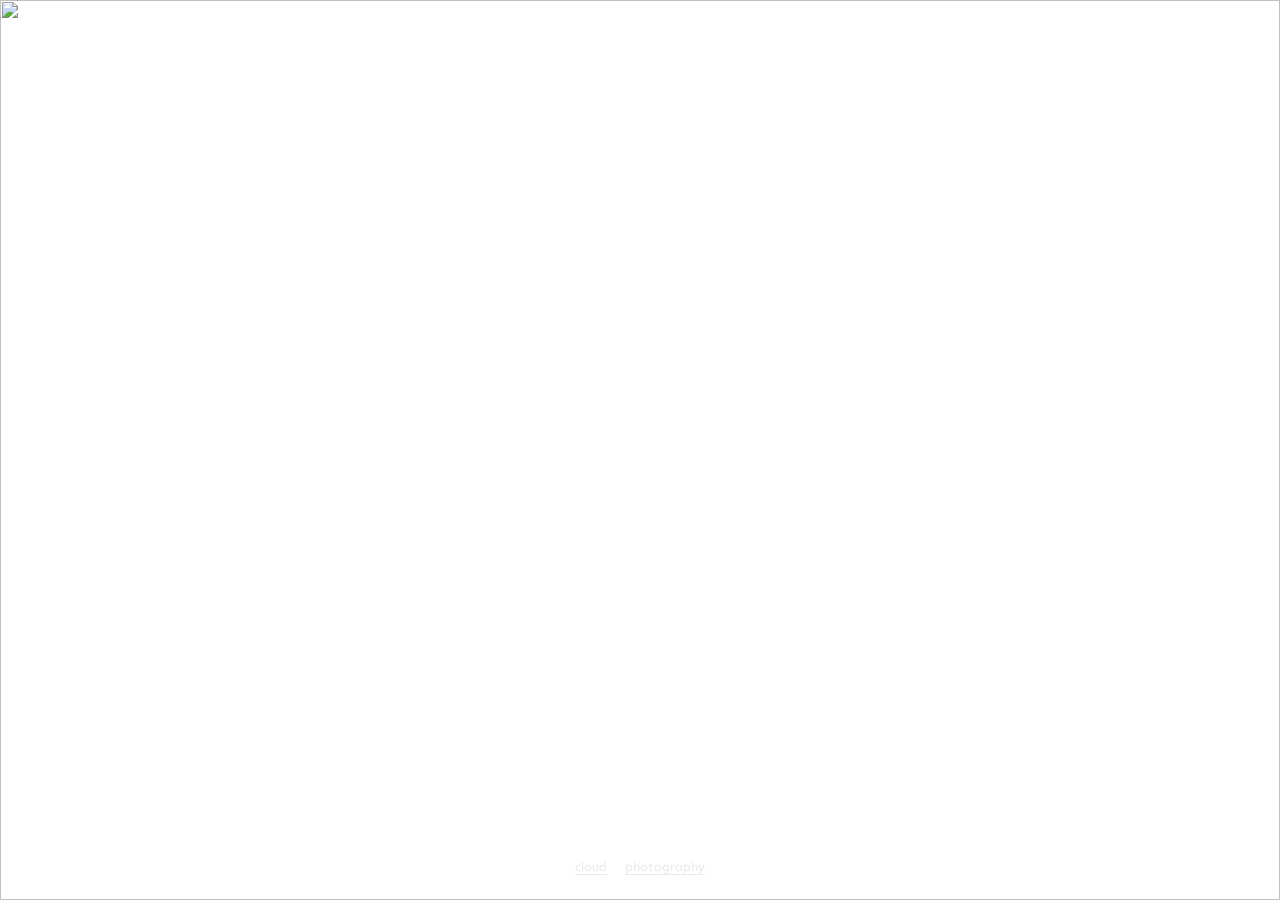
==== background.html @ 5a9f3c06 "Add files via upload" ====
<!DOCTYPE html>
<html lang="en" >
<head>
  <meta charset="UTF-8">
  <title>CodePen - Yet another slider</title>
  <link rel='stylesheet' href='https://fonts.googleapis.com/css2?family=Sen&amp;display=swap'><link rel="stylesheet" href="./style_bg.css">

</head>
<body>
<!-- partial:index.partial.html -->
<div id="main">
    <h1></h1>
    <div class="content">
        <p>可以按键盘上的  <kbd>▲</kbd> <kbd>▼</kbd> 向上/向下滑动进行导航。或也可以使用鼠标滚轮。</p>
        <p><a href="http://cloud.cllli.com:54321/" target="_blank">cloud</a> // <a href="https://photography.cllli.com/" target="_blank">photography</a>
    </div>
    <div class="buttons">
        <button class="next" onclick="go(-1)"></button>
        <button class="prev" onclick="go(1)"></button>
    </div>
</div>
<!-- partial -->
  <script src='https://cdnjs.cloudflare.com/ajax/libs/gsap/3.2.6/gsap.min.js'></script><script  src="./script_bg.js"></script>

</body>
</html>
---- style_bg.css ----
html,
body {
  padding: 0;
  margin: 0;
  overflow: hidden;
  font-family: "Sen";
}
* {
  box-sizing: border-box;
  outline: none;
  -webkit-tap-highlight-color: transparent;
  cursor: none;
  user-select: none;
  -webkit-user-drag: none;
}
#main {
  display: flex;
}
#main .part {
  flex: 1;
}
#main .part .section {
  width: 100%;
  height: 100vh;
  position: relative;
  overflow: hidden;
}
#main .part .section img {
  width: 100vw;
  height: 100vh;
  object-fit: cover;
  position: absolute;
  left: var(--x);
  pointer-events: none;
}
.cursor {
  width: var(--size);
  height: var(--size);
  border-radius: 50%;
  background: white;
  position: absolute;
  z-index: 999;
  pointer-events: none;
  mix-blend-mode: difference;
}
.cursor-f {
  width: var(--size);
  height: var(--size);
  position: absolute;
  top: 0;
  left: 0;
  background-image: url("data:image/svg+xml,%3Csvg width='47' height='47' viewBox='0 0 47 47' fill='none' xmlns='http://www.w3.org/2000/svg'%3E%3Cpath d='M42.4202 42.4202C38.8403 46 33.3594 46 23.5 46C13.6406 46 8.15966 46 4.57983 42.4202C1 38.8403 1 33.3594 1 23.5C1 13.6406 1 8.15966 4.57983 4.57983C8.15966 1 13.6406 1 23.5 1C33.3594 1 38.8403 1 42.4202 4.57983C46 8.15966 46 13.6406 46 23.5C46 33.3594 46 38.8403 42.4202 42.4202Z' stroke='white'/%3E%3C/svg%3E%0A");
  background-size: cover;
  mix-blend-mode: difference;
  pointer-events: none;
  opacity: 0.5;
}
.buttons {
  position: absolute;
  right: 25px;
  top: 50%;
  transform: translateY(-50%);
  z-index: 99;
}
.buttons button {
  border: none;
  background-size: contain;
  background: url("data:image/svg+xml,%3Csvg width='10' height='29' viewBox='0 0 10 29' fill='none' xmlns='http://www.w3.org/2000/svg'%3E%3Cpath d='M9 0V27L1 17.4857' stroke='white' stroke-width='2' /%3E%3C/svg%3E%0A") no-repeat;
  background-position: center;
  width: 10px;
  height: 30px;
  display: block;
  margin: 20px 0;
  padding: 0 15px;
  transition-duration: 0.6s;
}
.buttons button.next {
  transform: scaleY(-1);
}
.buttons button.prev:active {
  transform: translateY(8px);
}
.buttons button.next:active {
  transform: scaleY(-1) translateY(8px);
}
h1 {
  position: absolute;
  top: 50%;
  transform: translateY(-50%);
  left: 0;
  right: 0;
  margin: auto;
  z-index: 99;
  color: white;
  text-align: center;
  font-size: 2.6em;
  mix-blend-mode: overlay;
  pointer-events: none;
}
.content {
  width: 90%;
  position: absolute;
  bottom: 20px;
  text-align: center;
  left: 0;
  right: 0;
  margin: auto;
  color: white;
  z-index: 99;
  font-size: 0.8em;
}
.content p {
  margin: 0.5em auto;
}
.content kbd {
  width: 15px;
  height: 15px;
  border: 1px solid white;
  display: inline-block;
  border-radius: 3px;
  font-size: 0.9em;
  vertical-align: text-top;
}
.content a {
  color: rgba(227, 227, 227, 0.78);
  text-decoration: none;
  border-bottom: 1px solid currentColor;
}
.content a:hover {
  padding-bottom: 1px;
}
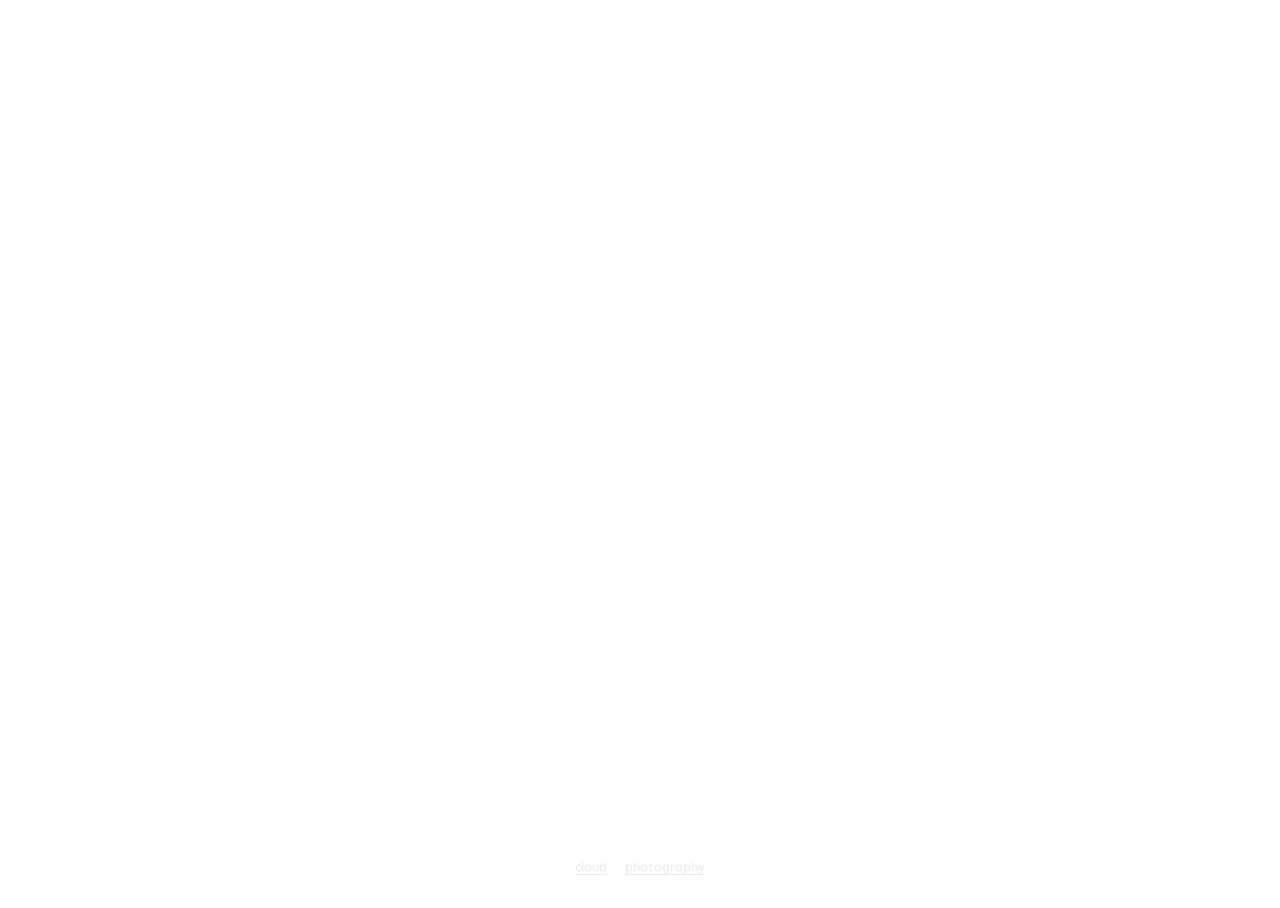
==== commit 43e2445f: "Update background.html" ====
--- a/background.html
+++ b/background.html
@@ -9,9 +9,9 @@
 <body>
 <!-- partial:index.partial.html -->
 <div id="main">
-    <h1></h1>
+    <h1>超超超级无敌大香蕉</h1>
     <div class="content">
-        <p>可以按键盘上的  <kbd>▲</kbd> <kbd>▼</kbd> 向上/向下滑动进行导航。或也可以使用鼠标滚轮。</p>
+        <p>可按键盘上的  <kbd>▲</kbd> <kbd>▼</kbd> 向上/向下滑动进行导航。或也可以使用鼠标滚轮。</p>
         <p><a href="http://cloud.cllli.com:54321/" target="_blank">cloud</a> // <a href="https://photography.cllli.com/" target="_blank">photography</a>
     </div>
     <div class="buttons">
--- a/style_bg.css
+++ b/style_bg.css
@@ -2,65 +2,66 @@
 body {
   padding: 0;
   margin: 0;
-  overflow: hidden;
-  font-family: "Sen";
+  overflow: hidden; /* 隐藏溢出的内容 */
+  font-family: "Sen"; /* 使用'Sen'字体 */
 }
 * {
   box-sizing: border-box;
   outline: none;
   -webkit-tap-highlight-color: transparent;
-  cursor: none;
-  user-select: none;
-  -webkit-user-drag: none;
+  cursor: none; /* 隐藏默认光标 */
+  user-select: none; /* 禁止文本选择 */
+  -webkit-user-drag: none; /* 禁止拖动 */
 }
 #main {
-  display: flex;
+  display: flex; /* 使用Flexbox布局 */
 }
 #main .part {
-  flex: 1;
+  flex: 1; /* 每个部分占据相等的空间 */
 }
 #main .part .section {
   width: 100%;
-  height: 100vh;
+  height: 100vh; /* 每个部分的高度为视口高度 */
   position: relative;
   overflow: hidden;
 }
-#main .part .section img {
-  width: 100vw;
-  height: 100vh;
-  object-fit: cover;
+#main .part .section img,
+#main .part .section video {
+  width: 100vw; /* 图片或视频宽度为视口宽度 */
+  height: 100vh; /* 图片或视频高度为视口高度 */
+  object-fit: cover; /* 保持比例，覆盖整个容器 */
   position: absolute;
-  left: var(--x);
-  pointer-events: none;
+  left: var(--x); /* 动态设置左边距 */
+  pointer-events: none; /* 禁用鼠标事件 */
 }
 .cursor {
-  width: var(--size);
-  height: var(--size);
-  border-radius: 50%;
+  width: var(--size); /* 动态设置光标的宽度 */
+  height: var(--size); /* 动态设置光标的高度 */
+  border-radius: 50%; /* 圆形光标 */
   background: white;
   position: absolute;
-  z-index: 999;
-  pointer-events: none;
-  mix-blend-mode: difference;
+  z-index: 999; /* 确保光标在最上层 */
+  pointer-events: none; /* 禁用光标的鼠标事件 */
+  mix-blend-mode: difference; /* 使用差值混合模式 */
 }
 .cursor-f {
-  width: var(--size);
-  height: var(--size);
+  width: var(--size); /* 动态设置跟随光标的宽度 */
+  height: var(--size); /* 动态设置跟随光标的高度 */
   position: absolute;
   top: 0;
   left: 0;
-  background-image: url("data:image/svg+xml,%3Csvg width='47' height='47' viewBox='0 0 47 47' fill='none' xmlns='http://www.w3.org/2000/svg'%3E%3Cpath d='M42.4202 42.4202C38.8403 46 33.3594 46 23.5 46C13.6406 46 8.15966 46 4.57983 42.4202C1 38.8403 1 33.3594 1 23.5C1 13.6406 1 8.15966 4.57983 4.57983C8.15966 1 13.6406 1 23.5 1C33.3594 1 38.8403 1 42.4202 4.57983C46 8.15966 46 13.6406 46 23.5C46 33.3594 46 38.8403 42.4202 42.4202Z' stroke='white'/%3E%3C/svg%3E%0A");
-  background-size: cover;
-  mix-blend-mode: difference;
-  pointer-events: none;
-  opacity: 0.5;
+  background-image: url("data:image/svg+xml,%3Csvg width='47' height='47' viewBox='0 0 47 47' fill='none' xmlns='http://www.w3.org/2000/svg'%3E%3Cpath d='M42.4202 42.4202C38.8403 46 33.3594 46 23.5 46C13.6406 46 8.15966 46 4.57983 42.4202C1 38.8403 1 33.3594 1 23.5C1 13.6406 1 8.15966 4.57983 4.57983C8.15966 1 13.6406 1 23.5 1C33.3594 1 38.8403 1 42.4202 4.57983C46 8.15966 46 13.6406 46 23.5C46 33.3594 46 38.8403 42.4202 42.4202Z' stroke='white'/%3E%3C/svg%3E%0A"); /* 光标背景图 */
+  background-size: cover; /* 背景图覆盖 */
+  mix-blend-mode: difference; /* 使用差值混合模式 */
+  pointer-events: none; /* 禁用光标的鼠标事件 */
+  opacity: 0.5; /* 设置透明度 */
 }
 .buttons {
   position: absolute;
-  right: 25px;
-  top: 50%;
-  transform: translateY(-50%);
-  z-index: 99;
+  right: 25px; /* 按钮右边距 */
+  top: 50%; /* 按钮顶部对齐到容器中部 */
+  transform: translateY(-50%); /* 垂直居中 */
+  z-index: 99; /* 确保按钮在最上层 */
 }
 .buttons button {
   border: none;
@@ -75,13 +76,13 @@
   transition-duration: 0.6s;
 }
 .buttons button.next {
-  transform: scaleY(-1);
+  transform: scaleY(-1); /* 翻转按钮 */
 }
 .buttons button.prev:active {
-  transform: translateY(8px);
+  transform: translateY(8px); /* 按钮按下时向下移动 */
 }
 .buttons button.next:active {
-  transform: scaleY(-1) translateY(8px);
+  transform: scaleY(-1) translateY(8px); /* 翻转按钮并向下移动 */
 }
 h1 {
   position: absolute;
@@ -128,4 +129,4 @@
 }
 .content a:hover {
   padding-bottom: 1px;
-}+}
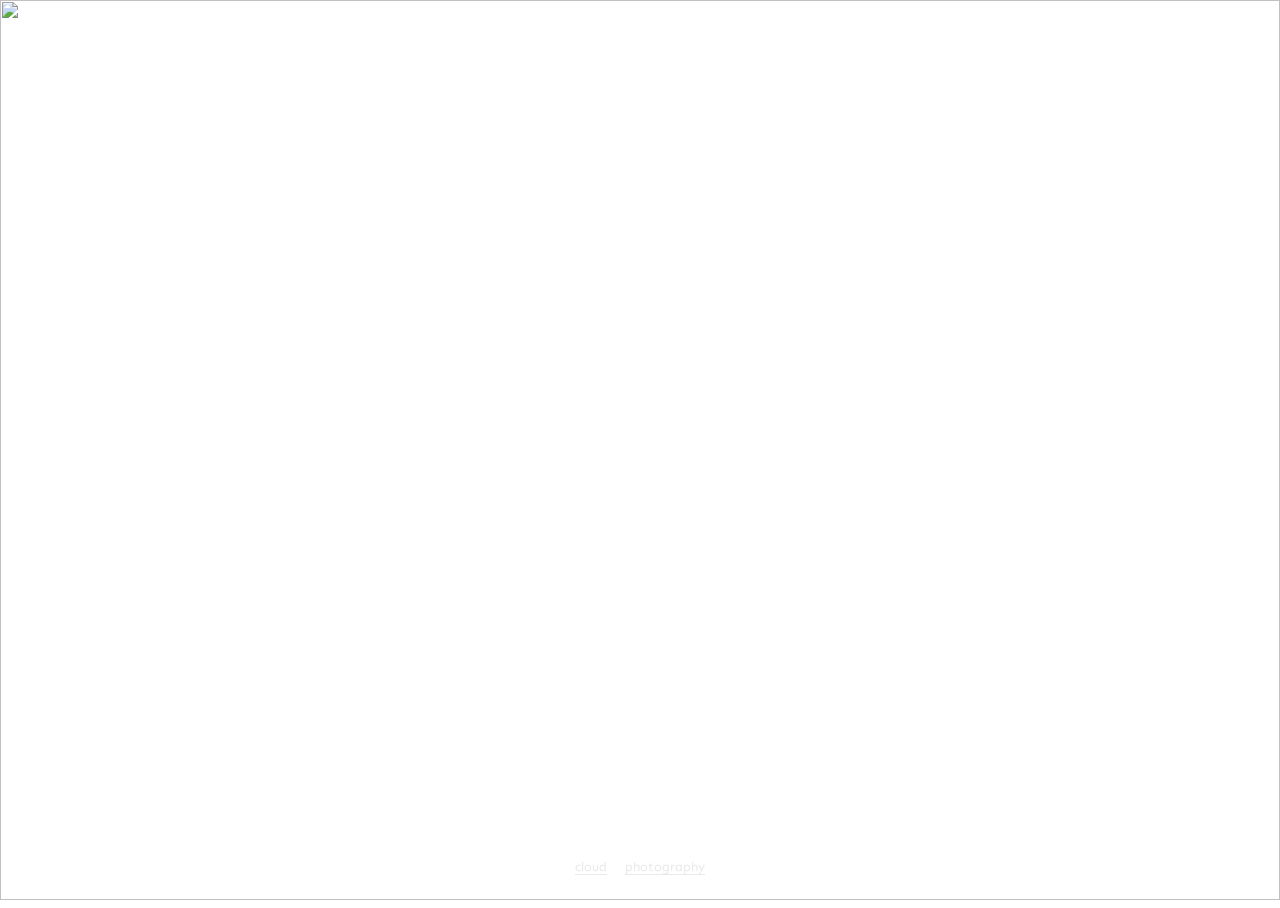
==== commit 0fe42b3e: "Update background.html" ====
--- a/background.html
+++ b/background.html
@@ -9,7 +9,7 @@
 <body>
 <!-- partial:index.partial.html -->
 <div id="main">
-    <h1>超超超级无敌大香蕉</h1>
+    <h1></h1>
     <div class="content">
         <p>可按键盘上的  <kbd>▲</kbd> <kbd>▼</kbd> 向上/向下滑动进行导航。或也可以使用鼠标滚轮。</p>
         <p><a href="http://cloud.cllli.com:54321/" target="_blank">cloud</a> // <a href="https://photography.cllli.com/" target="_blank">photography</a>
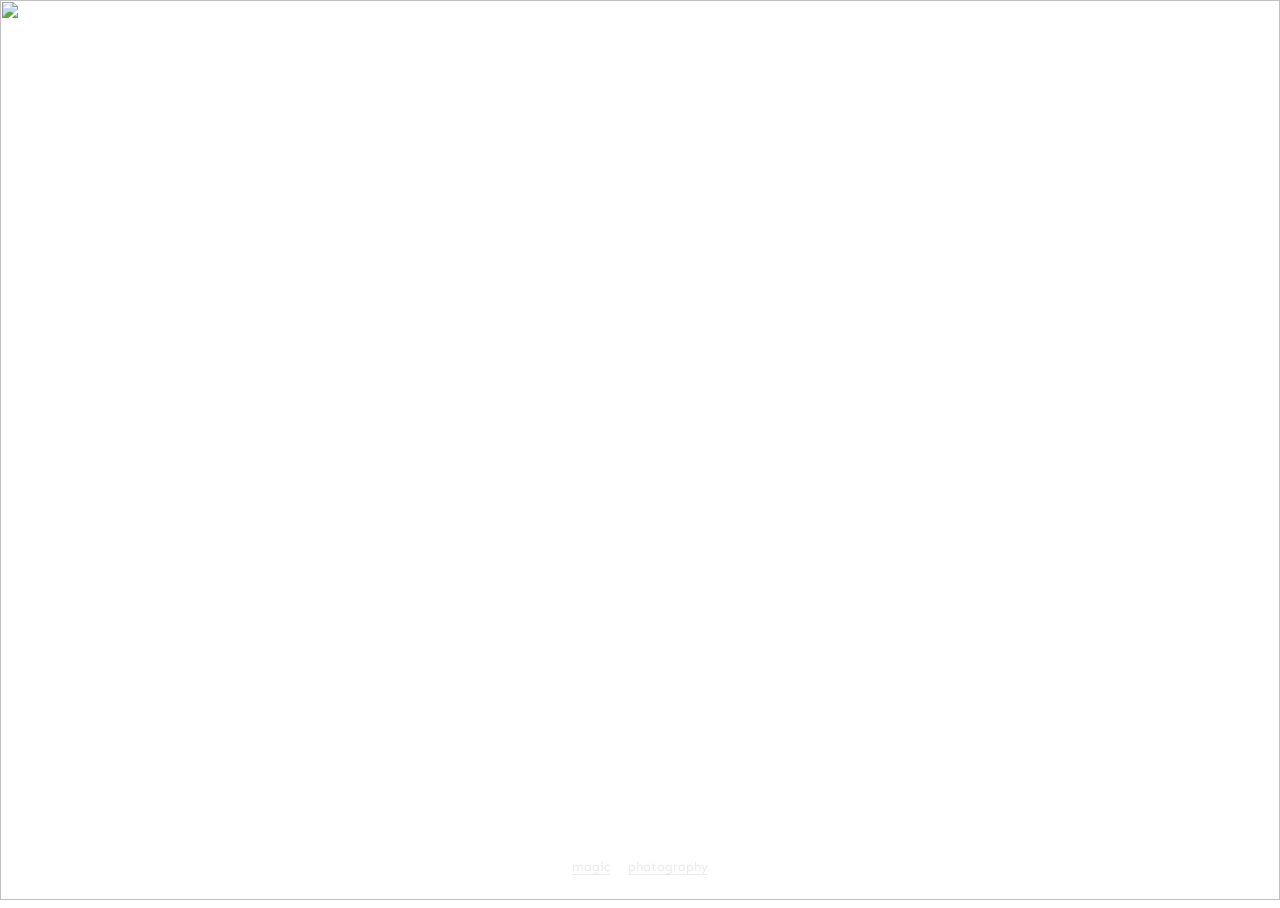
==== commit 021554da: "Update background.html" ====
--- a/background.html
+++ b/background.html
@@ -12,7 +12,7 @@
     <h1></h1>
     <div class="content">
         <p>可按键盘上的  <kbd>▲</kbd> <kbd>▼</kbd> 向上/向下滑动进行导航。或也可以使用鼠标滚轮。</p>
-        <p><a href="http://cloud.cllli.com:54321/" target="_blank">cloud</a> // <a href="https://photography.cllli.com/" target="_blank">photography</a>
+        <p><a href="fa123.co" target="_blank">magic</a> // <a href="https://photography.cllli.com/" target="_blank">photography</a>
     </div>
     <div class="buttons">
         <button class="next" onclick="go(-1)"></button>
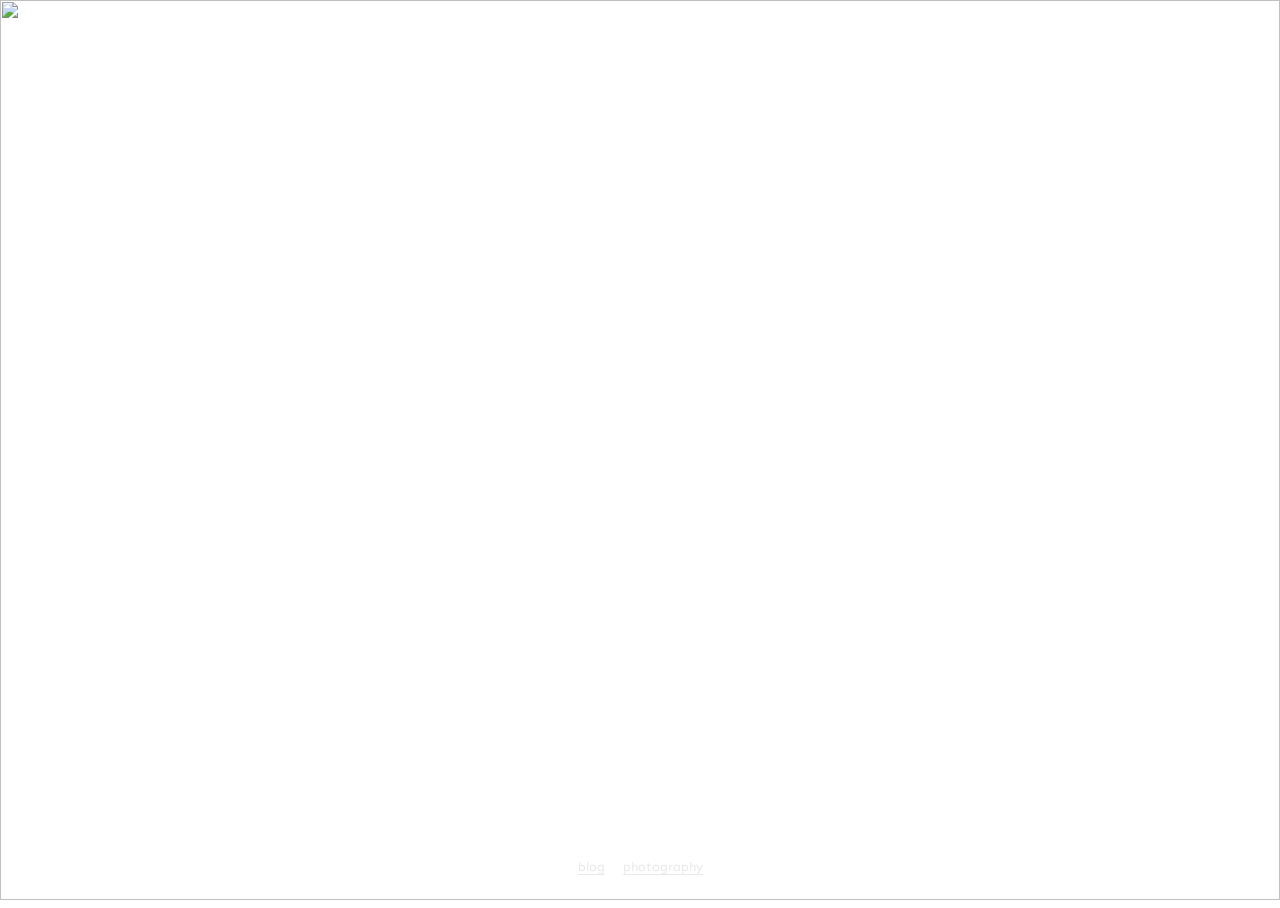
==== commit f957873d: "Update background.html" ====
--- a/background.html
+++ b/background.html
@@ -12,7 +12,7 @@
     <h1></h1>
     <div class="content">
         <p>可按键盘上的  <kbd>▲</kbd> <kbd>▼</kbd> 向上/向下滑动进行导航。或也可以使用鼠标滚轮。</p>
-        <p><a href="fa123.co" target="_blank">magic</a> // <a href="https://photography.cllli.com/" target="_blank">photography</a>
+        <p><a href="https://blog.cllli.com/archives/" target="_blank">blog</a> // <a href="https://photography.cllli.com/" target="_blank">photography</a>
     </div>
     <div class="buttons">
         <button class="next" onclick="go(-1)"></button>
